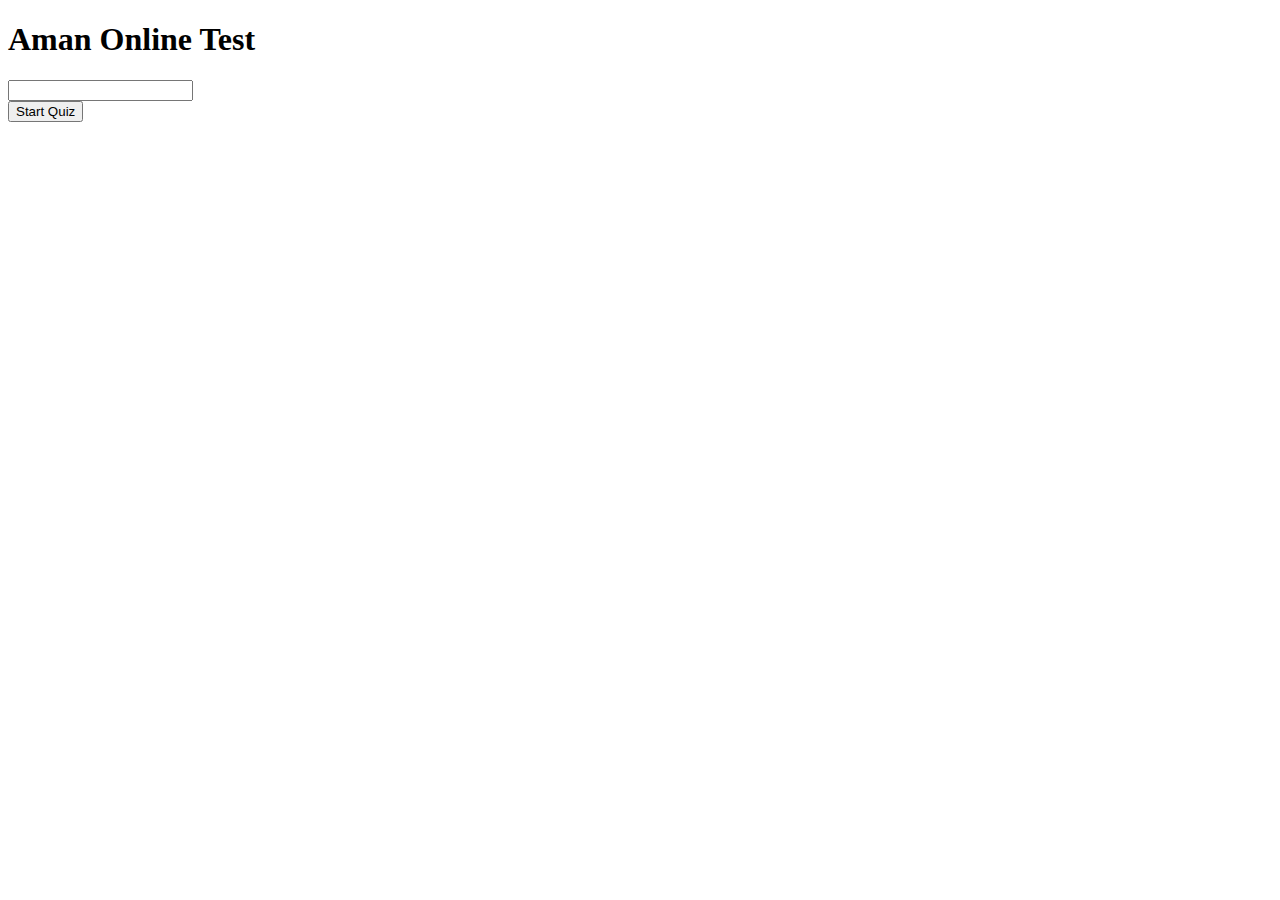
==== index.html @ 01393201 "1" ====
<!DOCTYPE html>
<html lang="en">
<head>
    <meta charset="UTF-8">
    <meta name="viewport" content="width=device-width, initial-scale=1.0">
    <title>Quiz Time</title>
    <link rel="stylesheet" href="css/style.css">
</head>
<body>
    <div class="main">
        <div class="user_input">
            <h1 class="heading">Aman Online Test</h1>
            <input type="text" name="username" id="username" autocomplete="off"><br>
            <button id="btn">Start Quiz</button>
        </div>
    </div>

    <script src="quiz_start.js"></script>
</body>
</html>
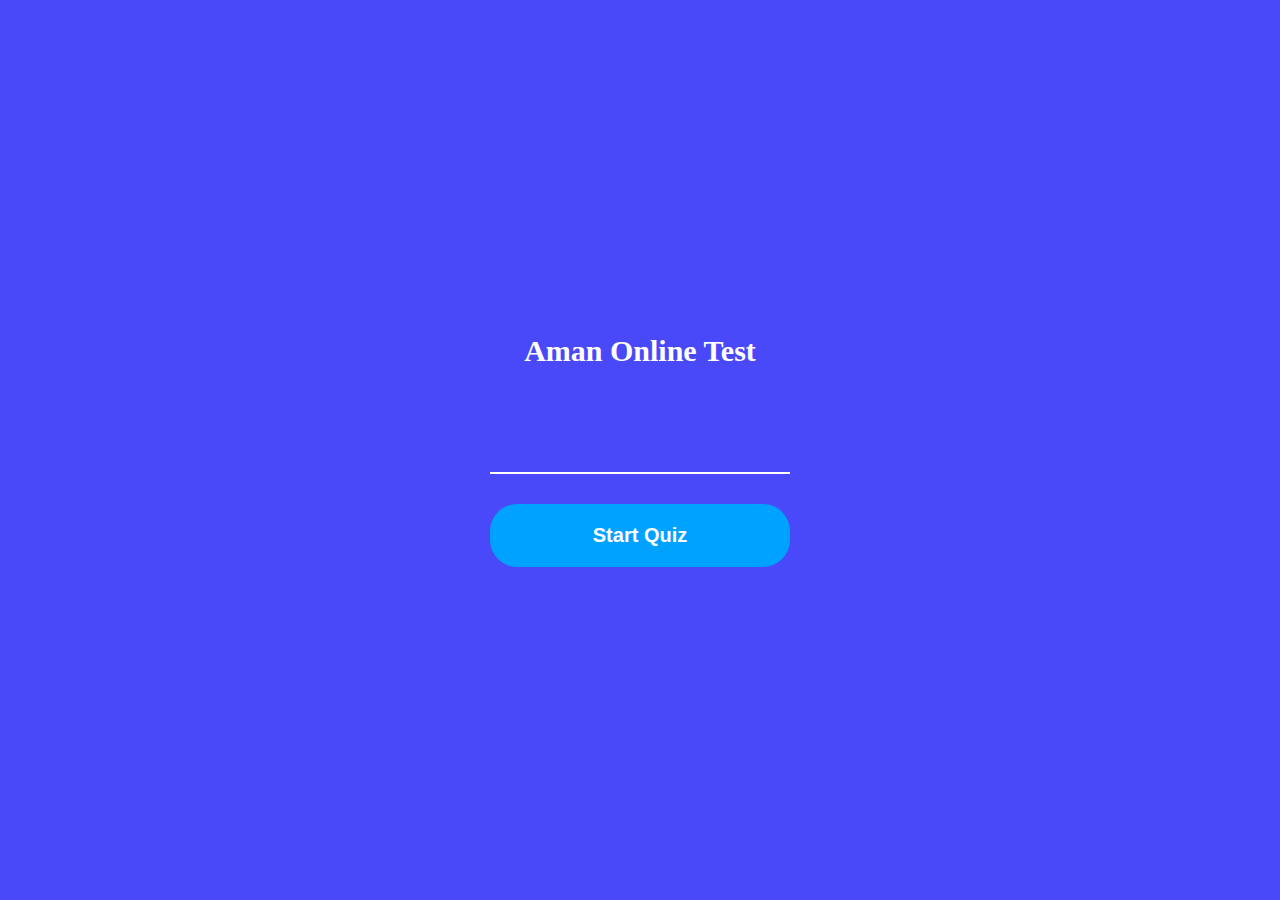
==== commit 2f4a80e7: "Update index.html" ====
--- a/index.html
+++ b/index.html
@@ -4,7 +4,7 @@
     <meta charset="UTF-8">
     <meta name="viewport" content="width=device-width, initial-scale=1.0">
     <title>Quiz Time</title>
-    <link rel="stylesheet" href="css/style.css">
+    <link rel="stylesheet" href="style.css">
 </head>
 <body>
     <div class="main">
@@ -17,4 +17,4 @@
 
     <script src="quiz_start.js"></script>
 </body>
-</html>+</html>
--- a/style.css
+++ b/style.css
@@ -0,0 +1,255 @@
+*{
+    margin: 0;
+    padding: 0;
+    box-sizing: border-box;
+}
+
+html{
+    font-size: 62.5%;
+}
+
+.main{
+    width: 100vw;
+    height: 100vh;
+    background-color: rgba(28, 28, 248, 0.801);
+    display: flex;
+    justify-content: center;
+    align-items: center;
+}
+
+.user_input{
+    width: 30rem;
+    /* background-color: cornsilk; */
+}
+
+.heading{
+    font-size: 3rem;
+    text-align: center;
+    font-weight: bolder;
+    color: white;
+    margin-bottom: 5rem;
+    
+}
+
+input{
+    width: 100%;
+    cursor: pointer;
+    text-transform: uppercase;
+}
+
+input:focus{
+    outline: none;
+}
+
+#username{
+    background: none;
+    border: none;
+    font-size: 3rem;
+    padding: 1rem 2rem;
+    margin: 0 0 1rem 0;
+    color: white;
+    border-bottom: .2rem solid white;
+    text-align: center;
+    
+}
+
+#btn{
+    width: 100%;
+    background-color: rgb(0, 162, 255);
+    border: none;
+    padding: 2rem 4rem;
+    margin: 2rem 0 0 0;
+    border-radius: 2.7rem;
+    font-size: 2rem;
+    font-weight: bold;
+    color: white;
+    cursor: pointer;
+    outline: none;
+    transition: all .2s ease;
+}
+
+#btn:hover{
+    background-color: rgba(0, 162, 255, 0.87);
+}
+
+/* quiz css start  */
+
+.quiz_body{
+    width: 80vw;
+    background-color: #fff;
+    box-shadow: 0 0 1rem .1rem rgba(0, 0, 0, 0.568);
+    border-radius: .7rem;
+}
+
+.quiz_heading{
+    display: flex;
+    justify-content: space-between;
+    align-items: center;
+    height: 6rem;
+    font-size: 1.5rem;
+    background-color: rgb(6, 190, 190);
+    box-shadow: 0 .1rem 1rem .1rem rgba(0, 0, 0, 0.568);
+    
+}
+
+.quiz_heading h1{
+    padding: 0 4rem;
+}
+
+.time{
+    background-color: rgba(28, 28, 248, 0.657);
+    padding: 1.3rem 1rem;
+    color: white; 
+}
+
+.quiz_div{
+    background-color: rgb(216, 214, 214);
+    padding: 0 5rem;
+}
+
+.quiz_div .question{
+    font-size: 2.5rem;
+    padding: 1.5rem 0;
+}
+
+.quiz_div .option{
+    width: 45rem;
+    border: 0.3rem solid white;
+    border-radius: 2.7rem;
+    font-size: 2rem;
+    padding: 1rem 4rem;
+    margin-bottom: 2rem;
+    margin-left: 2rem;
+    font-weight: bold;
+    background-color: white;
+    cursor: pointer;
+    transition: all .3s ease;
+} 
+
+
+.quiz_div .option:hover{
+    border: 0.3rem solid rgba(28, 28, 248, 0.657);
+    box-shadow: 0 0 1rem .1rem rgba(0, 0, 0, 0.568);
+    
+}
+.quiz_div #nextBtn{
+    width: 45%;
+    border-radius: 2.7rem;
+    outline: none;
+    cursor: pointer;
+    border: none;
+    font-size: 2rem;
+    font-weight: bolder;
+    color: white;
+    background-color:rgba(28, 28, 248, 0.657);
+    padding: 1.5rem 4rem;
+    margin-bottom: 3rem;
+    margin-left: 2.5rem;
+    border: 0.3rem solid transparent;
+}
+
+.quiz_div #nextBtn:hover{
+    border: 0.3rem solid rgba(28, 28, 248, 0.657);
+    box-shadow: 0 0 1rem .1rem rgba(0, 0, 0, 0.568);
+}
+
+.clicked{
+    background-color: rgba(28, 28, 248, 0.657) !important; 
+    color: white;
+    /* border: 0.3rem solid transparent; */
+}
+
+/* reslut page  */
+
+.result_value{
+    width: 50%;
+    background-color: #06BEBE;
+    text-align:center;
+    padding: 10px;
+}
+
+.fa{
+    font-size: 300px;
+    color: rgb(67, 48, 245);
+    padding: 20px;
+}
+
+.name{
+    font-size: 40px;
+    color: white;
+    padding: 20px 0;
+}
+
+#total_points{
+    font-size: 20px;
+    font-weight: 700;
+    color: white;
+    padding: 20px 0;
+    background-color: teal;
+}
+
+#quiz_end{
+    padding: 1rem 5rem;
+    background-color: teal;
+    border: none;
+    outline: none;
+    margin-top: 2rem;
+    color: white;
+    font-weight: 800;
+    font-size: 2rem;
+}
+
+@media (max-width : 715px){
+
+    .quiz_body{
+        width: 100%;
+        overflow: hidden;
+    }
+
+    .quiz_heading{
+        font-size: 1rem;
+        
+    }
+
+    .quiz_heading h1{
+        padding: 0 1rem;
+    }
+
+    .time{
+        padding: 1.3rem .5rem;
+    }
+
+    .quiz_div{
+        padding: 0 1rem;
+    }
+
+    .quiz_div .question{
+        font-size: 2rem;
+        padding: 1rem 0;
+    }
+
+    .quiz_div .option{
+        width: 90%;
+        font-size: 1.5rem;
+        padding: 1rem 1rem;
+    } 
+
+    .quiz_div #nextBtn{
+        width: 100%;
+        font-size: 1.5rem;
+        margin-left: 0rem;
+    }
+    
+    /* result page media css  */
+
+    .result_value{
+        width:100%;
+        overflow: hidden;
+    }
+
+    .name{
+        font-size: 30px;
+        color: white;
+        padding: 20px 0;
+    }
+}